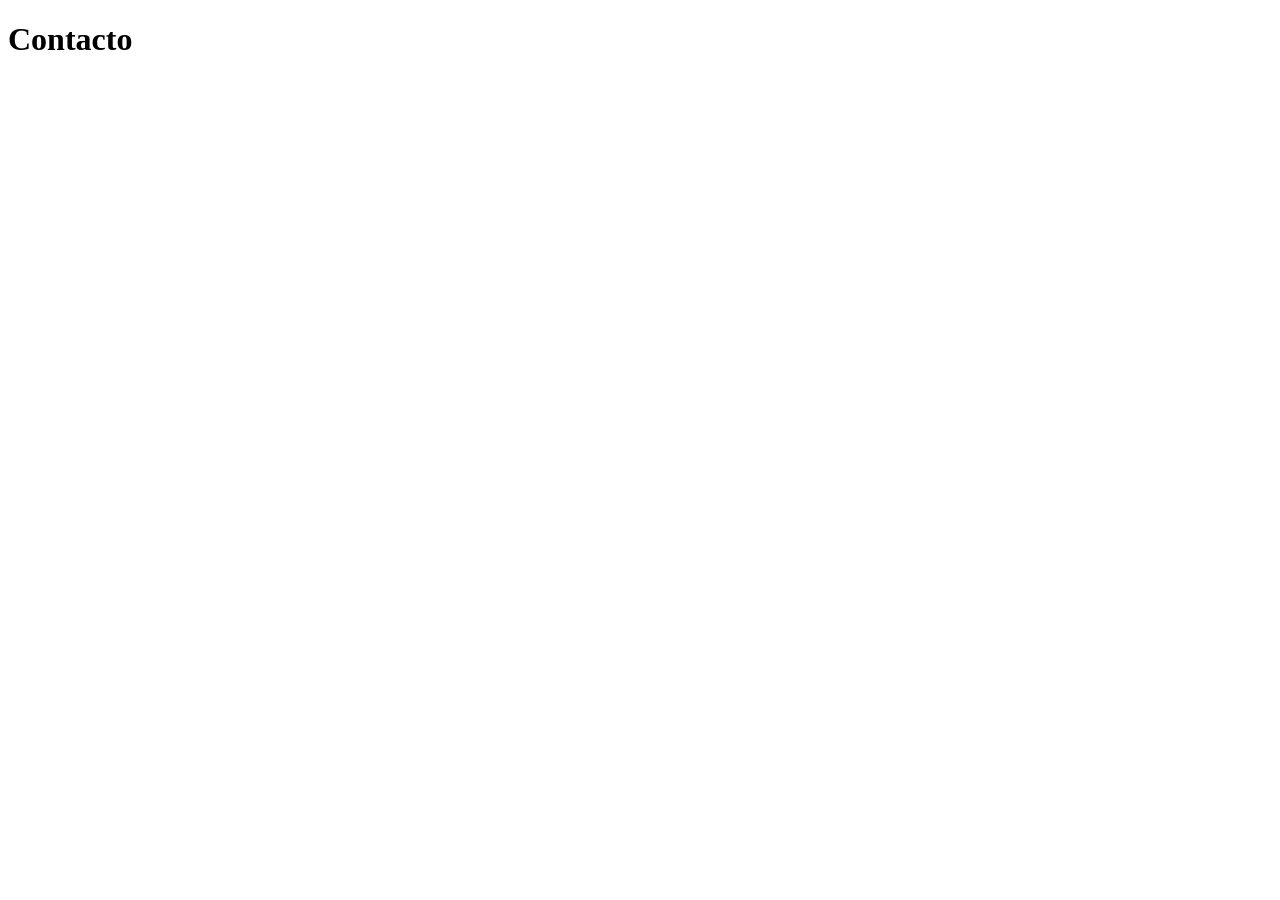
==== pages/contacto.html @ 46452ec1 "toda la estructura" ====
<!DOCTYPE html>
<html lang="en">
<head>
    <meta charset="UTF-8">
    <meta name="viewport" content="width=device-width, initial-scale=1.0">
    <title>Contacto</title>
</head>
<body>
    <h1>Contacto</h1>
    <p></p>
</body>
</html>
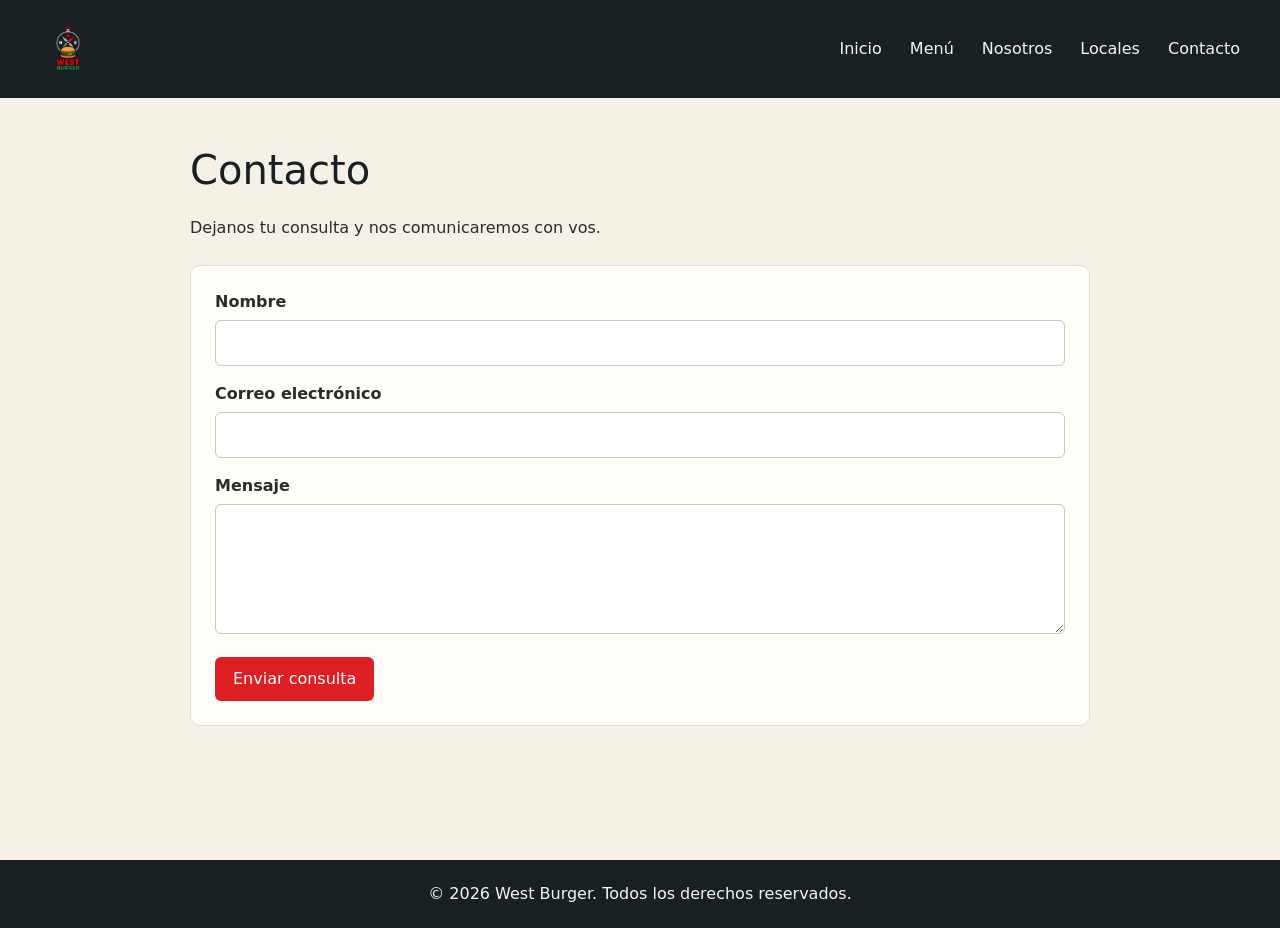
==== commit 7d41028c: "Proyecto terminado" ====
--- a/pages/contacto.html
+++ b/pages/contacto.html
@@ -1,12 +1,50 @@
 <!DOCTYPE html>
-<html lang="en">
+<html lang="es">
 <head>
     <meta charset="UTF-8">
     <meta name="viewport" content="width=device-width, initial-scale=1.0">
-    <title>Contacto</title>
+    <link href="https://cdn.jsdelivr.net/npm/bootstrap@5.3.8/dist/css/bootstrap.min.css" rel="stylesheet" integrity="sha384-sRIl4kxILFvY47J16cr9ZwB07vP4J8+LH7qKQnuqkuIAvNWLzeN8tE5YBujZqJLB" crossorigin="anonymous">
+    <link rel="stylesheet" href="../css/main.css">
+    <title>West Burger | Contacto</title>
 </head>
 <body>
-    <h1>Contacto</h1>
-    <p></p>
+    <header>
+        <nav class="navbar navbar-expand-lg" data-bs-theme="dark">
+            <div class="container-fluid">
+                <a class="navbar-brand" href="../index.html"><img src="../imagens/Logo.png" alt="Logo de West Burger"></a>
+                <button class="navbar-toggler" type="button" data-bs-toggle="collapse" data-bs-target="#navbarSupportedContent" aria-controls="navbarSupportedContent" aria-expanded="false" aria-label="Abrir menú de navegación"><span class="navbar-toggler-icon"></span></button>
+                <div class="collapse navbar-collapse" id="navbarSupportedContent">
+                    <ul class="navbar-nav mb-2 mb-lg-0">
+                        <li class="nav-item"><a class="nav-link" href="../index.html">Inicio</a></li>
+                        <li class="nav-item"><a class="nav-link" href="menu.html">Menú</a></li>
+                        <li class="nav-item"><a class="nav-link" href="nosotros.html">Nosotros</a></li>
+                        <li class="nav-item"><a class="nav-link" href="local.html">Locales</a></li>
+                        <li class="nav-item"><a class="nav-link active" aria-current="page" href="contacto.html">Contacto</a></li>
+                    </ul>
+                </div>
+            </div>
+        </nav>
+    </header>
+
+    <main class="contenido-pagina">
+        <h1>Contacto</h1>
+        <p>Dejanos tu consulta y nos comunicaremos con vos.</p>
+
+        <form class="formulario-contacto" action="#" method="post">
+            <label for="nombre">Nombre</label>
+            <input type="text" id="nombre" name="nombre" required>
+
+            <label for="email">Correo electrónico</label>
+            <input type="email" id="email" name="email" required>
+
+            <label for="mensaje">Mensaje</label>
+            <textarea id="mensaje" name="mensaje" required></textarea>
+
+            <button type="submit">Enviar consulta</button>
+        </form>
+    </main>
+
+    <footer><p>© 2026 West Burger. Todos los derechos reservados.</p></footer>
+    <script src="https://cdn.jsdelivr.net/npm/bootstrap@5.3.8/dist/js/bootstrap.bundle.min.js" integrity="sha384-FKyoEForCGlyvwx9Hj09JcYn3nv7wiPVlz7YYwJrWVcXK/BmnVDxM+D2scQbITxI" crossorigin="anonymous"></script>
 </body>
-</html>+</html>
--- a/css/main.css
+++ b/css/main.css
@@ -0,0 +1,277 @@
+* {
+  margin: 0;
+  padding: 0;
+  box-sizing: border-box;
+}
+
+body {
+  background-color: #F6F1E7;
+  color: #2B2B2B;
+}
+
+img {
+  max-width: 100%;
+}
+
+header nav.navbar {
+  width: 100%;
+  background-color: #182023;
+  padding: 8px 20px;
+}
+
+header nav.navbar .container-fluid {
+  background-color: transparent;
+}
+
+header nav.navbar .navbar-brand img {
+  width: 72px;
+  height: 72px;
+  object-fit: contain;
+}
+
+header nav.navbar .navbar-collapse {
+  justify-content: flex-end;
+}
+
+header nav.navbar .navbar-nav {
+  margin-left: auto;
+}
+
+header nav.navbar .nav-link,
+header nav.navbar .nav-link.active {
+  color: whitesmoke;
+  margin-left: 12px;
+}
+
+header nav.navbar .nav-link:hover {
+  color: #DD1F24;
+}
+
+main {
+  background-color: #F6F1E7;
+}
+
+.presentacion {
+  text-align: center;
+  padding: 32px 20px 18px;
+}
+
+.presentacion h1 {
+  color: #182023;
+  margin-bottom: 6px;
+}
+
+.presentacion p {
+  color: #2B2B2B;
+  margin-bottom: 0;
+}
+
+.carro {
+  width: 60%;
+  max-width: 760px;
+  margin: 0 auto 48px;
+  border-radius: 12px;
+  overflow: hidden;
+  background-color: #182023;
+}
+
+.carro .carousel-item img {
+  width: 100%;
+  margin: 0 auto;
+}
+
+.carro .carousel-control-prev-icon,
+.carro .carousel-control-next-icon {
+  filter: none;
+}
+
+.menu-semanal {
+  padding: 0 24px 48px;
+}
+
+.menu-semanal .titulo-seccion {
+  text-align: center;
+  margin-bottom: 24px;
+}
+
+.menu-semanal .titulo-seccion h2 {
+  color: #182023;
+  margin-bottom: 6px;
+}
+
+.menu-semanal .titulo-seccion p {
+  margin-bottom: 0;
+}
+
+.menu-semanal .contenedor-cards {
+  display: flex;
+  justify-content: center;
+  align-items: center;
+  gap: 24px;
+  flex-wrap: wrap;
+}
+
+.menu-semanal .card {
+  width: 18rem;
+  background-color: #FFFDF8;
+  border: 1px solid #e6dccb;
+  overflow: hidden;
+}
+
+.menu-semanal .card .card-img-top {
+  width: 100%;
+  height: 190px;
+  object-fit: cover;
+}
+
+.menu-semanal .card .card-body {
+  background-color: #FFFDF8;
+  color: #2B2B2B;
+}
+
+.menu-semanal .card .card-title {
+  color: #182023;
+}
+
+.menu-semanal .card .color-boton,
+.grilla-menu .card .color-boton {
+  background-color: #DD1F24;
+  color: white;
+  border: none;
+}
+
+.menu-semanal .card .color-boton:hover,
+.grilla-menu .card .color-boton:hover {
+  background-color: #b71a1f;
+  color: white;
+}
+
+.contenido-pagina {
+  width: min(900px, 90%);
+  min-height: calc(100vh - 138px);
+  margin: 0 auto;
+  padding: 48px 0;
+}
+
+.contenido-pagina h1 {
+  color: #182023;
+  margin-bottom: 20px;
+}
+
+.contenido-pagina h2 {
+  color: #182023;
+  margin-top: 28px;
+  margin-bottom: 12px;
+}
+
+.contenido-pagina p {
+  line-height: 1.7;
+}
+
+.grilla-menu {
+  display: flex;
+  justify-content: center;
+  align-items: center;
+  gap: 24px;
+  flex-wrap: wrap;
+  margin-top: 28px;
+}
+
+.grilla-menu .card {
+  width: 18rem;
+  background-color: #FFFDF8;
+  border: 1px solid #e6dccb;
+  overflow: hidden;
+}
+
+.grilla-menu .card .card-img-top {
+  width: 100%;
+  height: 190px;
+  object-fit: cover;
+}
+
+.grilla-menu .card .card-body {
+  background-color: #FFFDF8;
+}
+
+.formulario-contacto {
+  background-color: #FFFDF8;
+  border: 1px solid #e6dccb;
+  border-radius: 10px;
+  padding: 24px;
+  margin-top: 24px;
+}
+
+.formulario-contacto label {
+  font-weight: 600;
+  margin-bottom: 6px;
+}
+
+.formulario-contacto input,
+.formulario-contacto textarea {
+  width: 100%;
+  padding: 10px;
+  border: 1px solid #cfc7ba;
+  border-radius: 6px;
+  margin-bottom: 16px;
+  background-color: white;
+}
+
+.formulario-contacto textarea {
+  min-height: 130px;
+  resize: vertical;
+}
+
+.formulario-contacto button {
+  background-color: #DD1F24;
+  color: white;
+  border: none;
+  border-radius: 6px;
+  padding: 10px 18px;
+}
+
+.formulario-contacto button:hover {
+  background-color: #b71a1f;
+}
+
+footer {
+  background-color: #182023;
+  color: whitesmoke;
+  text-align: center;
+  padding: 22px 16px;
+}
+
+footer p {
+  margin: 0;
+}
+
+@media (max-width: 768px) {
+  header nav.navbar {
+    padding: 8px 12px;
+  }
+
+  header nav.navbar .nav-link,
+  header nav.navbar .nav-link.active {
+    margin-left: 0;
+  }
+
+  .presentacion {
+    padding-top: 24px;
+  }
+
+  .carro {
+    width: 92%;
+    margin-bottom: 36px;
+  }
+
+  .menu-semanal {
+    padding-left: 16px;
+    padding-right: 16px;
+  }
+
+  .menu-semanal .card,
+  .grilla-menu .card {
+    width: 100%;
+    max-width: 340px;
+  }
+}
